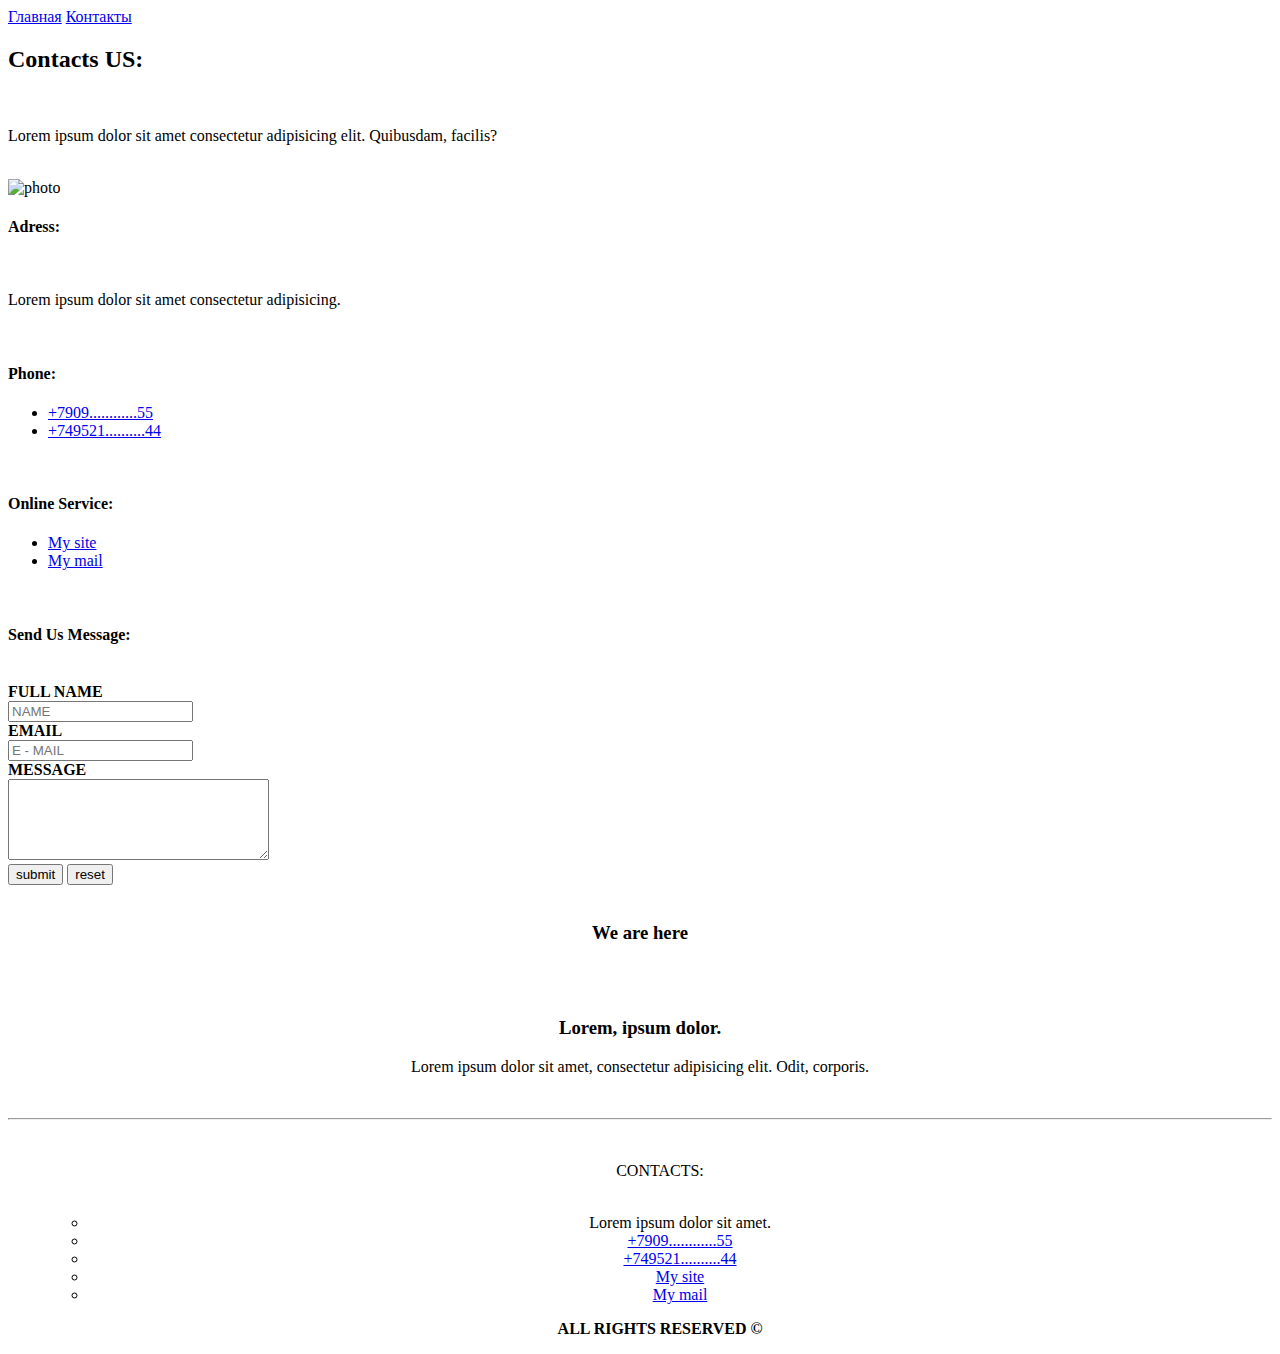
==== contacts.html @ 7f3ceba3 "Add files via upload" ====
<!DOCTYPE html>
<html lang="en">

<head>
    <meta charset="UTF-8">
    <meta http-equiv="X-UA-Compatible" content="IE=edge">
    <meta name="viewport" content="width=device-width, initial-scale=1.0">
    <title>contacts</title>
</head>

<body>
    <form action="#"> <a href="index.html">Главная</a>
        <a href="contacts.html">Контакты</a>
        <h2>Contacts US:</h2>
        <br>
        <p>Lorem ipsum dolor sit amet consectetur adipisicing elit. Quibusdam, facilis?</p>
        <br>
        <img src="images/football.png" alt="photo">

        <h4>Adress:</h4>
        <br>
        <p>Lorem ipsum dolor sit amet consectetur adipisicing.</p>
        <br>
        <h4>Phone:</h4>

        <ul>
            <li><a href="+7909............55">+7909............55</a></li>
            <li><a href="+749521..........44">+749521..........44</a></li>
        </ul>
        <br>
        <h4>Online Service:</h4>
        <ul>
            <li> <a href="https://aziz-nurgaliev.github.io/index.html/ " target="blanc">My site</a></li>
            <li> <a href="https://col-az80@mail.ru" target="blanc">My mail</a></li>
        </ul>
        <br>
        <h4>Send Us Message:</h4>
        <br>
        <b>FULL NAME</b>
        <br>
        <input type="name" placeholder="NAME">
        <br>
        <b>EMAIL</b>
        <br>
        <input type="mail" placeholder="E - MAIL">
        <br>
        <b>MESSAGE</b>
        <br>
        <textarea cols="30" rows="5"></textarea>
        <br>
        <button type="submit"> submit</button>
        <button type="reset">reset</button>
    </form>
    <br>
    <center>
        <h3>We are here</h3>
        <br>
        <script type="text/javascript" charset="utf-8" async
            src="https://api-maps.yandex.ru/services/constructor/1.0/js/?um=constructor%3A9c2920497a4197a8ca2b3f2fbfc0bcb3c480c4896f26ab04053863879cb2ba59&amp;width=80%25&amp;height=500&amp;lang=ru_RU&amp;scroll=true"></script>
        </cenetr>
        <br>
        <footer>
            <h3>Lorem, ipsum dolor.</h3>
            <p>Lorem ipsum dolor sit amet, consectetur adipisicing elit. Odit, corporis.</p>
            <br>
            <hr>
            <br>
            <ul>
                <p>CONTACTS:</p>
                <br>
                <ul>
                    <li>Lorem ipsum dolor sit amet.</li>
                    <li><a href="+7909............55">+7909............55</a></li>
                    <li><a href="+749521..........44">+749521..........44</a></li>
                    <li> <a href="https://aziz-nurgaliev.github.io/index.html/ " target="blanc">My site</a></li>
                    <li> <a href="https://col-az80@mail.ru" target="blanc">My mail</a></li>
                </ul>
                <p> <b>ALL RIGHTS RESERVED &copy </b> </p>
        </footer>
</body>

</html>
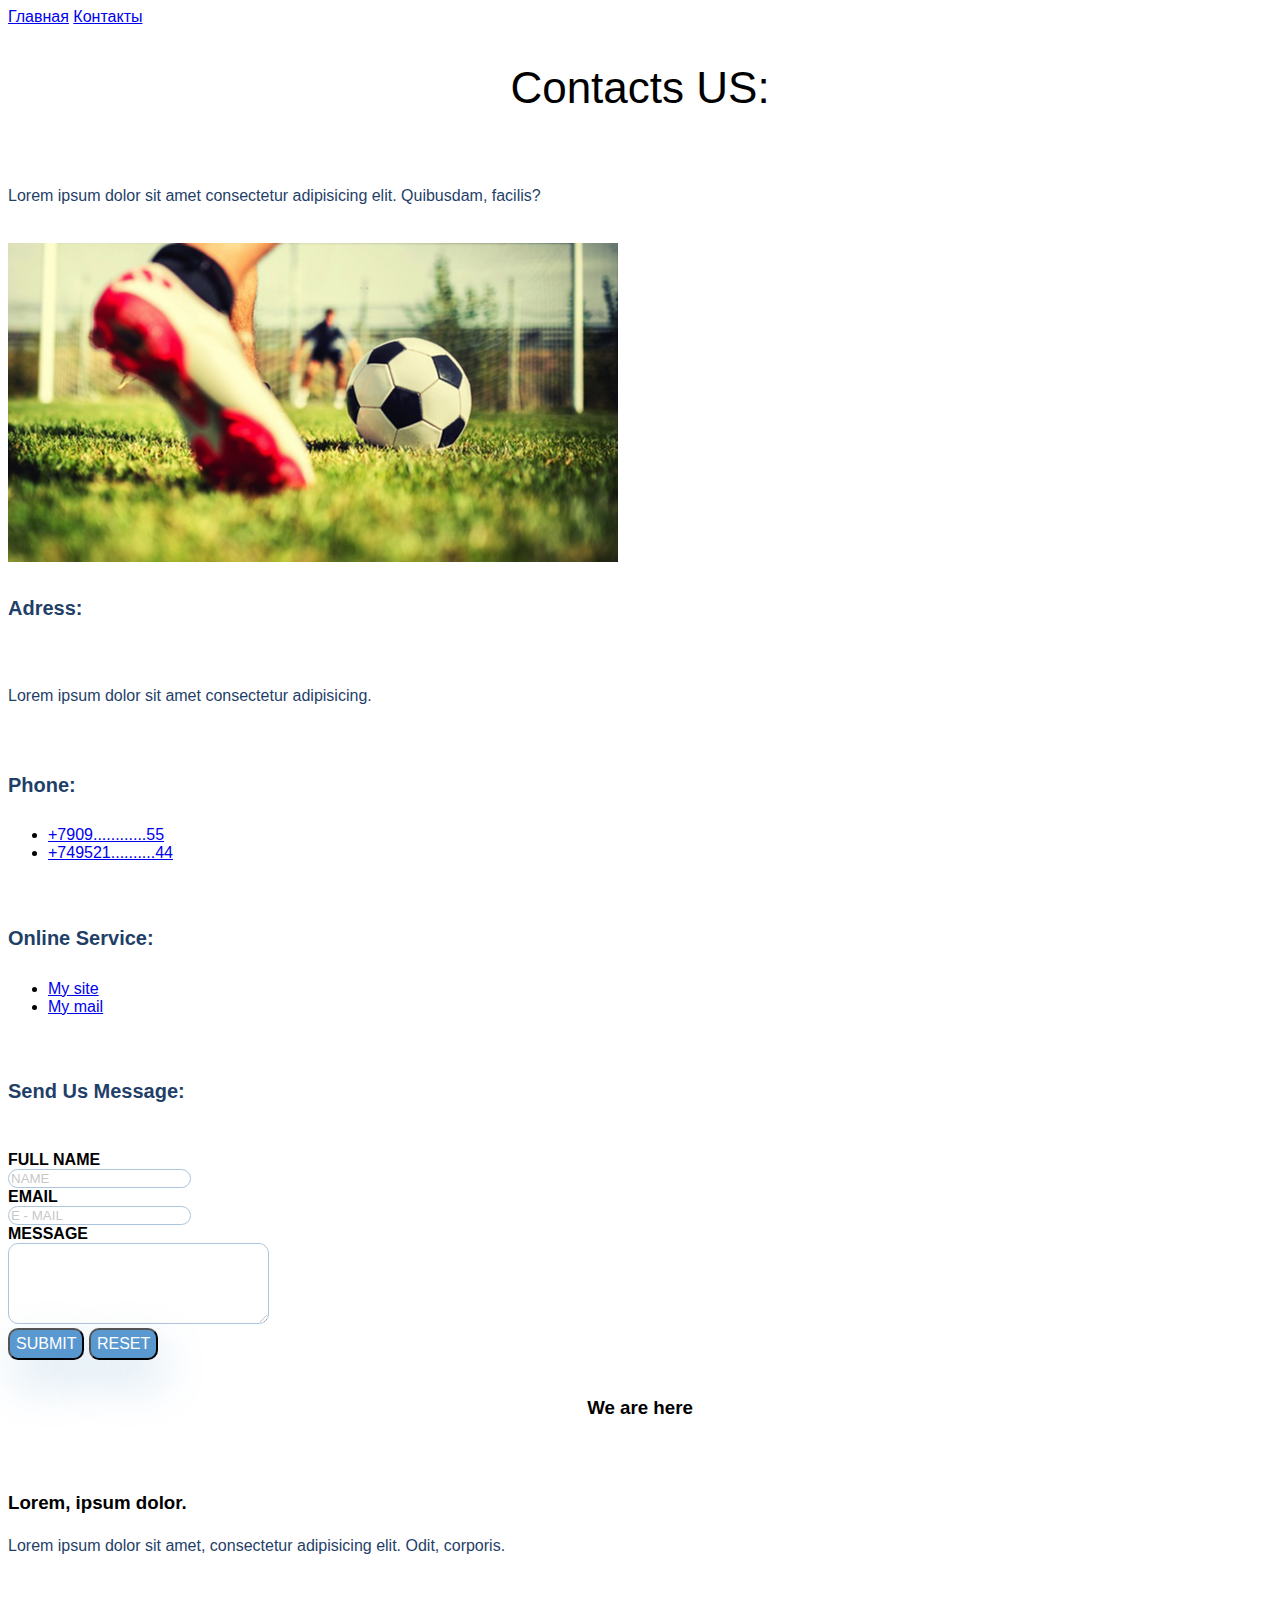
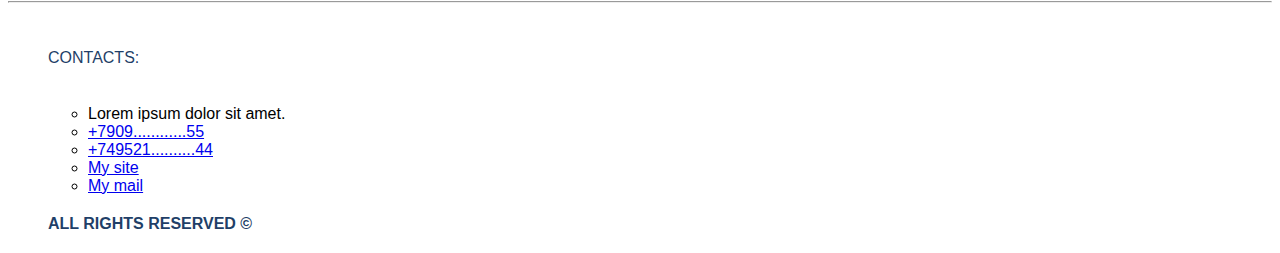
==== commit 4d59da52: "Add files via upload" ====
--- a/contacts.html
+++ b/contacts.html
@@ -3,53 +3,56 @@
 
 <head>
     <meta charset="UTF-8">
+
     <meta http-equiv="X-UA-Compatible" content="IE=edge">
     <meta name="viewport" content="width=device-width, initial-scale=1.0">
     <title>contacts</title>
+    <link rel="stylesheet" href="style.css" . />
+
 </head>
 
 <body>
     <form action="#"> <a href="index.html">Главная</a>
         <a href="contacts.html">Контакты</a>
-        <h2>Contacts US:</h2>
+        <h2 class="style_2">Contacts US:</h2>
         <br>
         <p>Lorem ipsum dolor sit amet consectetur adipisicing elit. Quibusdam, facilis?</p>
         <br>
         <img src="images/football.png" alt="photo">
 
-        <h4>Adress:</h4>
+        <h4 class="style_4">Adress:</h4>
         <br>
         <p>Lorem ipsum dolor sit amet consectetur adipisicing.</p>
         <br>
-        <h4>Phone:</h4>
+        <h4 class="style_4">Phone:</h4>
 
         <ul>
             <li><a href="+7909............55">+7909............55</a></li>
             <li><a href="+749521..........44">+749521..........44</a></li>
         </ul>
         <br>
-        <h4>Online Service:</h4>
+        <h4 class="style_4">Online Service:</h4>
         <ul>
             <li> <a href="https://aziz-nurgaliev.github.io/index.html/ " target="blanc">My site</a></li>
             <li> <a href="https://col-az80@mail.ru" target="blanc">My mail</a></li>
         </ul>
         <br>
-        <h4>Send Us Message:</h4>
+        <h4 class="style_4">Send Us Message:</h4>
         <br>
         <b>FULL NAME</b>
         <br>
-        <input type="name" placeholder="NAME">
+        <input class="input" type="name" placeholder="NAME">
         <br>
         <b>EMAIL</b>
         <br>
-        <input type="mail" placeholder="E - MAIL">
+        <input class="input" type="mail" placeholder="E - MAIL">
         <br>
         <b>MESSAGE</b>
         <br>
-        <textarea cols="30" rows="5"></textarea>
+        <textarea class="input" cols="30" rows="5"></textarea>
         <br>
-        <button type="submit"> submit</button>
-        <button type="reset">reset</button>
+        <button class="button" type="submit"> submit</button>
+        <button class="button" type="reset">reset</button>
     </form>
     <br>
     <center>
@@ -57,26 +60,27 @@
         <br>
         <script type="text/javascript" charset="utf-8" async
             src="https://api-maps.yandex.ru/services/constructor/1.0/js/?um=constructor%3A9c2920497a4197a8ca2b3f2fbfc0bcb3c480c4896f26ab04053863879cb2ba59&amp;width=80%25&amp;height=500&amp;lang=ru_RU&amp;scroll=true"></script>
-        </cenetr>
+    </center>
+    <br>
+    <footer>
+        <h3>Lorem, ipsum dolor.</h3>
+        <p>Lorem ipsum dolor sit amet, consectetur adipisicing elit. Odit, corporis.</p>
         <br>
-        <footer>
-            <h3>Lorem, ipsum dolor.</h3>
-            <p>Lorem ipsum dolor sit amet, consectetur adipisicing elit. Odit, corporis.</p>
-            <br>
-            <hr>
+        <hr>
+        <br>
+        <ul>
+            <p>CONTACTS:</p>
             <br>
             <ul>
-                <p>CONTACTS:</p>
-                <br>
-                <ul>
-                    <li>Lorem ipsum dolor sit amet.</li>
-                    <li><a href="+7909............55">+7909............55</a></li>
-                    <li><a href="+749521..........44">+749521..........44</a></li>
-                    <li> <a href="https://aziz-nurgaliev.github.io/index.html/ " target="blanc">My site</a></li>
-                    <li> <a href="https://col-az80@mail.ru" target="blanc">My mail</a></li>
-                </ul>
-                <p> <b>ALL RIGHTS RESERVED &copy </b> </p>
-        </footer>
+                <li>Lorem ipsum dolor sit amet.</li>
+                <li><a href="+7909............55">+7909............55</a></li>
+                <li><a href="+749521..........44">+749521..........44</a></li>
+                <li> <a href="https://aziz-nurgaliev.github.io/index.html/ " target="blanc">My site</a></li>
+                <li> <a href="https://col-az80@mail.ru" target="blanc">My mail</a></li>
+            </ul>
+            <p> <b>ALL RIGHTS RESERVED &copy </b> </p>
+    </footer>
+
 </body>
 
 </html>--- a/style.css
+++ b/style.css
@@ -0,0 +1,28 @@
+body{font-family:sans-serif ;}
+p{ font-size: 16px;
+     line-height: 26px;
+     color: #1F3F68;}
+h1{font-size: 64px;
+     color: #1F3F68;}
+     .style_2{ font-weight: 500;
+         font-size: 44px;
+        text-align: center;}
+        .style_3{font-size: 36px;
+             text-align: center;}
+             .style_4{ font-size: 20px;
+                 line-height: 30px;
+                 color: #1F3F68;}
+                 .input{ border: 1px solid #356EAD;
+                     box-sizing: border-box;
+                     border-radius: 10px;
+                     opacity: 0.4;}
+                     .button{ background: #5A98D0;
+                         box-shadow: 5px 20px 50px rgba(16, 112, 177, 0.2);
+                         border-radius: 10px;
+                         font-weight: 500;
+                         font-size: 16px;
+                         line-height: 26px;
+                         text-align: center;
+                         color: #FFFFFF;
+                         text-transform: uppercase;}
+
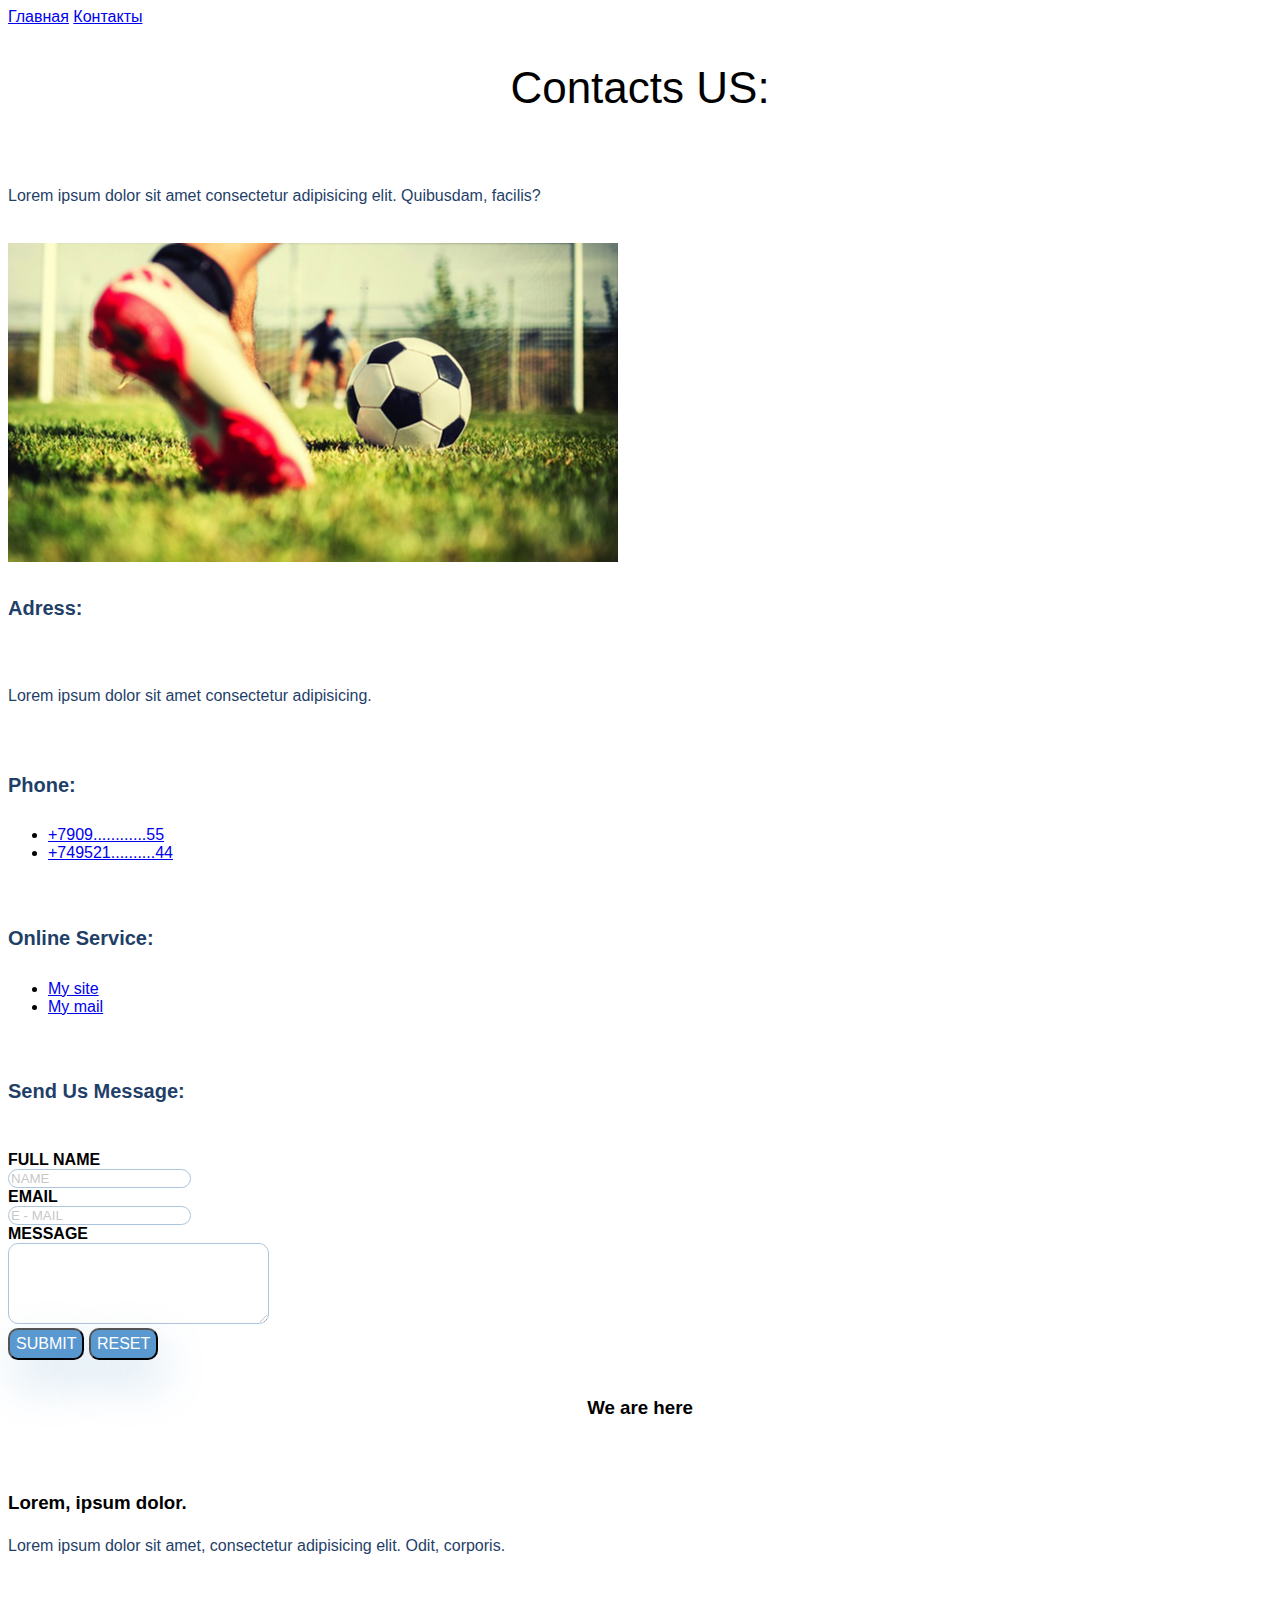
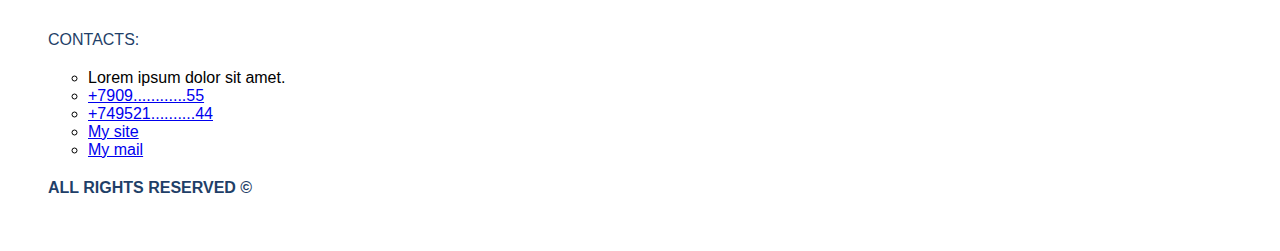
==== commit 5ff7b9fb: "Add files via upload" ====
--- a/contacts.html
+++ b/contacts.html
@@ -12,73 +12,74 @@
 </head>
 
 <body>
-    <form action="#"> <a href="index.html">Главная</a>
-        <a href="contacts.html">Контакты</a>
-        <h2 class="style_2">Contacts US:</h2>
-        <br>
-        <p>Lorem ipsum dolor sit amet consectetur adipisicing elit. Quibusdam, facilis?</p>
+    <form action="#"> 
+        <div class="block-contacts"><a href="index.html">Главная</a>
+            <a href="contacts.html">Контакты</a>
+                    <h2 class="style_2">Contacts US:</h2>
+                    <br></div>
+       <div class="block-image"> <p>Lorem ipsum dolor sit amet consectetur adipisicing elit. Quibusdam, facilis?</p>
         <br>
         <img src="images/football.png" alt="photo">
-
-        <h4 class="style_4">Adress:</h4>
-        <br>
-        <p>Lorem ipsum dolor sit amet consectetur adipisicing.</p>
-        <br>
-        <h4 class="style_4">Phone:</h4>
-
-        <ul>
-            <li><a href="+7909............55">+7909............55</a></li>
-            <li><a href="+749521..........44">+749521..........44</a></li>
-        </ul>
-        <br>
-        <h4 class="style_4">Online Service:</h4>
-        <ul>
-            <li> <a href="https://aziz-nurgaliev.github.io/index.html/ " target="blanc">My site</a></li>
-            <li> <a href="https://col-az80@mail.ru" target="blanc">My mail</a></li>
-        </ul>
-        <br>
-        <h4 class="style_4">Send Us Message:</h4>
-        <br>
-        <b>FULL NAME</b>
-        <br>
-        <input class="input" type="name" placeholder="NAME">
-        <br>
-        <b>EMAIL</b>
-        <br>
-        <input class="input" type="mail" placeholder="E - MAIL">
-        <br>
-        <b>MESSAGE</b>
-        <br>
-        <textarea class="input" cols="30" rows="5"></textarea>
-        <br>
-        <button class="button" type="submit"> submit</button>
-        <button class="button" type="reset">reset</button>
+</div>
+        <div class="block-adress"><h4 class="style_4">Adress:</h4>
+            <br>
+            <p>Lorem ipsum dolor sit amet consectetur adipisicing.</p>
+            <br>
+            <h4 class="style_4">Phone:</h4>
+    
+            <ul>
+                <li><a href="+7909............55">+7909............55</a></li>
+                <li><a href="+749521..........44">+749521..........44</a></li>
+            </ul>
+            <br>
+            <h4 class="style_4">Online Service:</h4>
+            <ul>
+                <li> <a href="https://aziz-nurgaliev.github.io/index.html/ " target="blanc">My site</a></li>
+                <li> <a href="https://col-az80@mail.ru" target="blanc">My mail</a></li>
+            </ul>
+            <br>
+            <h4 class="style_4">Send Us Message:</h4>
+            <br>
+            <b>FULL NAME</b>
+            <br>
+            <input class="input" type="name" placeholder="NAME">
+            <br>
+            <b>EMAIL</b>
+            <br>
+            <input class="input" type="mail" placeholder="E - MAIL">
+            <br>
+            <b>MESSAGE</b>
+            <br>
+            <textarea class="input" cols="30" rows="5"></textarea>
+            <br>
+            <button class="button" type="submit"> submit</button>
+            <button class="button" type="reset">reset</button></div>
     </form>
     <br>
     <center>
-        <h3>We are here</h3>
-        <br>
-        <script type="text/javascript" charset="utf-8" async
-            src="https://api-maps.yandex.ru/services/constructor/1.0/js/?um=constructor%3A9c2920497a4197a8ca2b3f2fbfc0bcb3c480c4896f26ab04053863879cb2ba59&amp;width=80%25&amp;height=500&amp;lang=ru_RU&amp;scroll=true"></script>
+        <div class="block-navigator"><h3>We are here</h3>
+            <br>
+            <script type="text/javascript" charset="utf-8" async
+                src="https://api-maps.yandex.ru/services/constructor/1.0/js/?um=constructor%3A9c2920497a4197a8ca2b3f2fbfc0bcb3c480c4896f26ab04053863879cb2ba59&amp;width=80%25&amp;height=500&amp;lang=ru_RU&amp;scroll=true"></script></div>
     </center>
     <br>
-    <footer>
-        <h3>Lorem, ipsum dolor.</h3>
-        <p>Lorem ipsum dolor sit amet, consectetur adipisicing elit. Odit, corporis.</p>
+   <div class="block-footer"<footer>
+    <h3>Lorem, ipsum dolor.</h3>
+    <p>Lorem ipsum dolor sit amet, consectetur adipisicing elit. Odit, corporis.</p></div> 
         <br>
-        <hr>
+        <div class="line"></div>
         <br>
         <ul>
-            <p>CONTACTS:</p>
-            <br>
-            <ul>
+            <div class="footer-contacts"><p>CONTACTS:</p><ul>
                 <li>Lorem ipsum dolor sit amet.</li>
                 <li><a href="+7909............55">+7909............55</a></li>
                 <li><a href="+749521..........44">+749521..........44</a></li>
                 <li> <a href="https://aziz-nurgaliev.github.io/index.html/ " target="blanc">My site</a></li>
                 <li> <a href="https://col-az80@mail.ru" target="blanc">My mail</a></li>
             </ul>
-            <p> <b>ALL RIGHTS RESERVED &copy </b> </p>
+            <p> <b>ALL RIGHTS RESERVED &copy </b> </p></div>
+            <br>
+            
     </footer>
 
 </body>
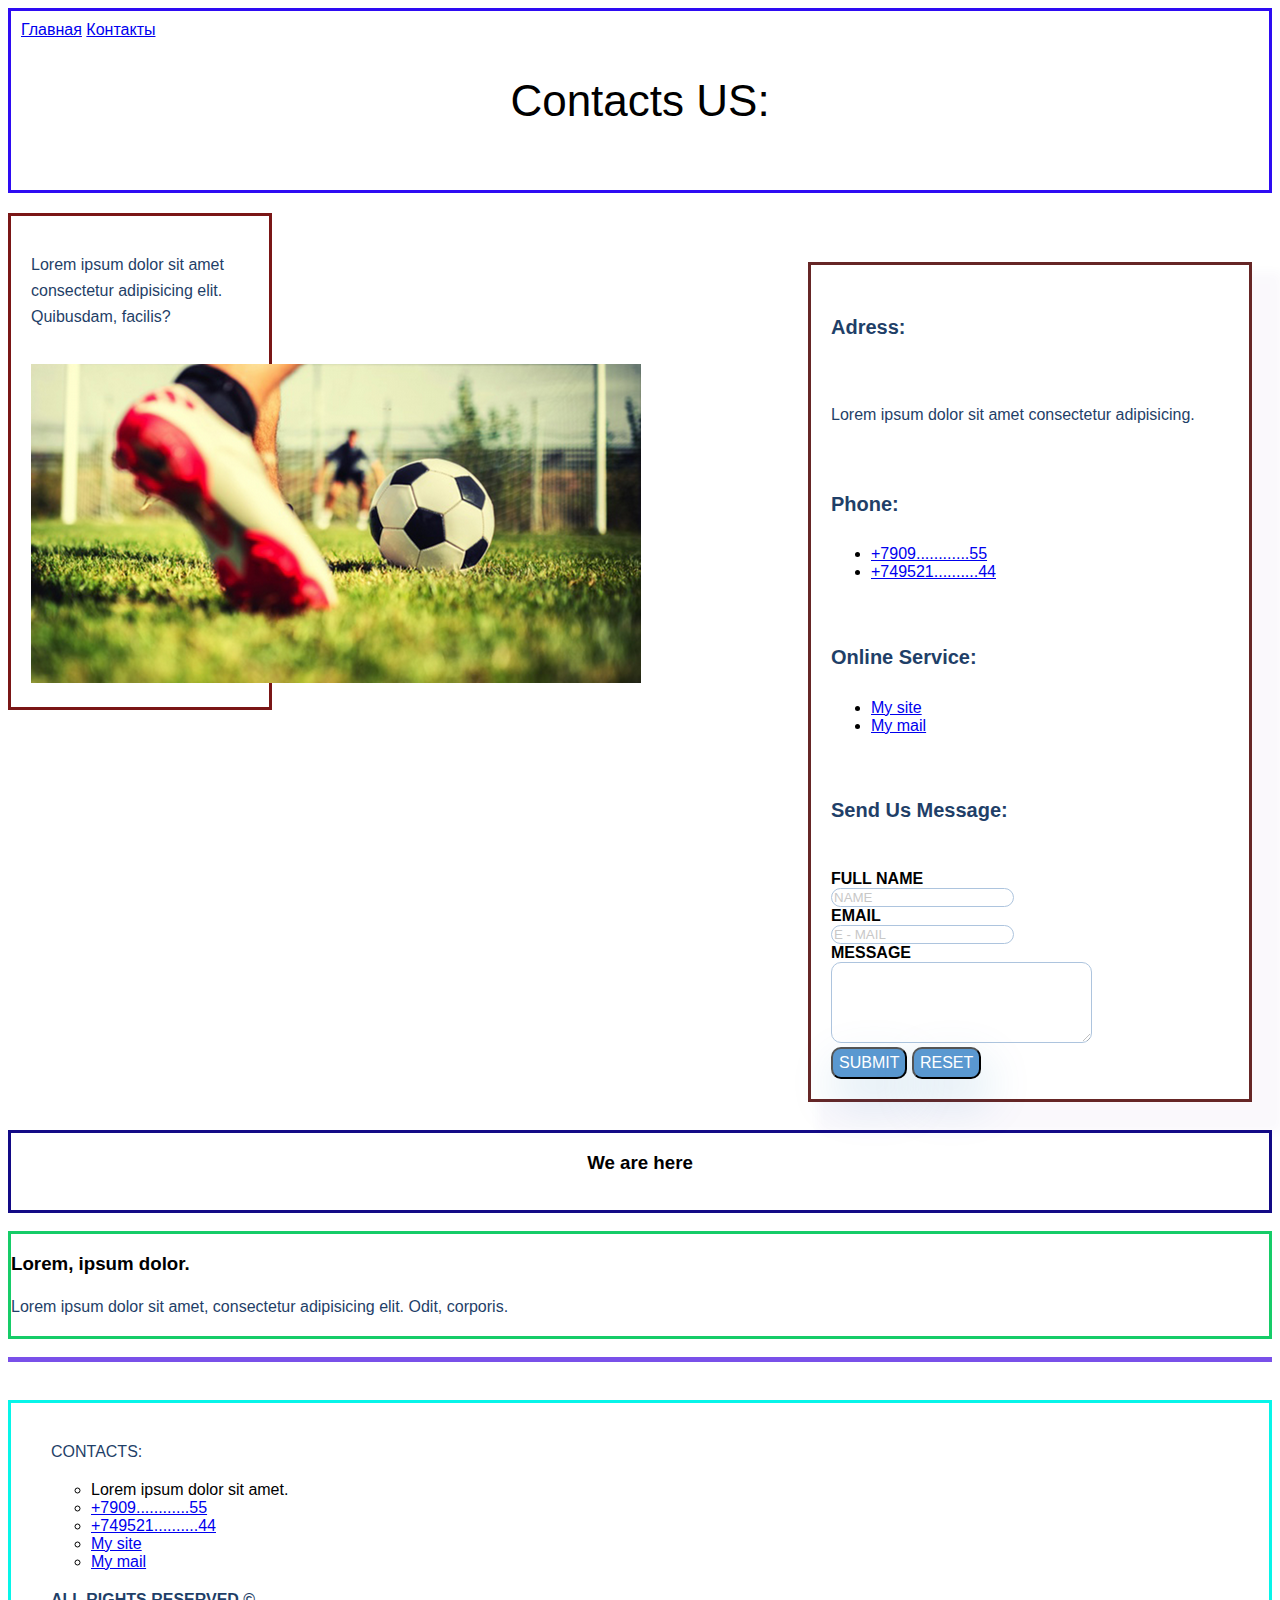
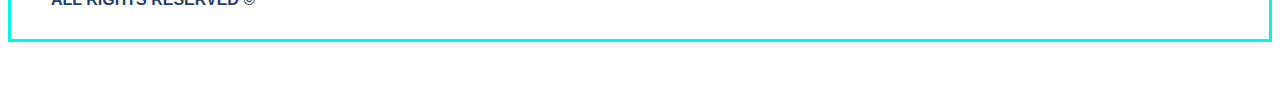
==== commit 6456fccd: "Add files via upload" ====
--- a/contacts.html
+++ b/contacts.html
@@ -12,7 +12,7 @@
 </head>
 
 <body>
-    <form action="#"> 
+    <div class="container"><form action="#"> 
         <div class="block-contacts"><a href="index.html">Главная</a>
             <a href="contacts.html">Контакты</a>
                     <h2 class="style_2">Contacts US:</h2>
@@ -37,6 +37,7 @@
                 <li> <a href="https://aziz-nurgaliev.github.io/index.html/ " target="blanc">My site</a></li>
                 <li> <a href="https://col-az80@mail.ru" target="blanc">My mail</a></li>
             </ul>
+            
             <br>
             <h4 class="style_4">Send Us Message:</h4>
             <br>
@@ -60,10 +61,10 @@
         <div class="block-navigator"><h3>We are here</h3>
             <br>
             <script type="text/javascript" charset="utf-8" async
-                src="https://api-maps.yandex.ru/services/constructor/1.0/js/?um=constructor%3A9c2920497a4197a8ca2b3f2fbfc0bcb3c480c4896f26ab04053863879cb2ba59&amp;width=80%25&amp;height=500&amp;lang=ru_RU&amp;scroll=true"></script></div>
+                src="https://api-maps.yandex.ru/services/constructor/1.0/js/?um=constructor%3A9c2920497a4197a8ca2b3f2fbfc0bcb3c480c4896f26ab04053863879cb2ba59&amp;width=100%25&amp;height=500&amp;lang=ru_RU&amp;scroll=true"></script></div>
     </center>
     <br>
-   <div class="block-footer"<footer>
+   <div class="block-footer">
     <h3>Lorem, ipsum dolor.</h3>
     <p>Lorem ipsum dolor sit amet, consectetur adipisicing elit. Odit, corporis.</p></div> 
         <br>
@@ -80,7 +81,8 @@
             <p> <b>ALL RIGHTS RESERVED &copy </b> </p></div>
             <br>
             
-    </footer>
+    </footer></div>
+    
 
 </body>
 
--- a/style.css
+++ b/style.css
@@ -25,4 +25,27 @@
                          text-align: center;
                          color: #FFFFFF;
                          text-transform: uppercase;}
+                         .menu{border: 3px solid #14b42a;padding: 10px
+                            30px
+                            ;margin: 20px 10px;height: 30px;;}
+                            .example-heading{border: 3px solid #5A98D0;padding: 20px 40px 10px 10px;margin:  10px 1000px 10px 10px}
+                            .example-style{border: 3px solid rgb(80, 25, 231);margin: 10px;}
+                            .block-green{border: 3px solid rgb(33, 161, 21);margin: 20px 0px 10px 0px;padding: 10px 10px 30px 10px;}
+                            .example-block{border: 3px solid rgb(235, 26, 182);;margin: 20px 1200px -15px -13px;padding: 10px 10px 10px 10px;}
+                            .example-red{border: 3px solid rgb(240, 27, 27);margin: 10px;padding: 20px 400px;}
+                            .footer-yellow{border: 3px solid rgb(209, 212, 26);margin: 10px ;}
+                            .footer-blue{border: 3px solid rgb(152, 131, 192);margin: 30px 1200px 20px -3px;
+                            padding: 50px 30px;}
+                            .footer-line{height: 5px;background-color: rgb(121, 80, 233);}
+                            .footer-green{border: 3px solid rgb(87, 219, 98);margin: 10px;}
+                            .footer-block{border: 3px solid rgb(108, 95, 219);margin: 20px -3px 40px -3px;padding: 20px;}
+                            .block-contacts{border: 3px solid rgb(46, 12, 243);padding: 10px;}
+                            .block-image{border: 3px solid rgb(122, 22, 22);margin: 20px 1000px 10px 0px ;padding: 20px;}
+                        .block-adress{border: 3px solid rgb(102, 38, 38);margin: -458px 20px 10px 800px ;padding: 20px;box-shadow: 20px 20px 10px 10px rgba(78, 9, 158, 0.027);}
+                        .block-navigator{border: 3px solid rgb(19, 10, 134);}
+                        .block-footer{border: 3px solid rgb(22, 204, 104);}
+                        .line{height: 5px;background-color: rgb(121, 80, 233);}
+                        .footer-contacts{border: 3px solid rgb(7, 245, 233);margin: 20px 0px 20px -40px;padding: 20px 20px 10px 40px;}
 
+
+
